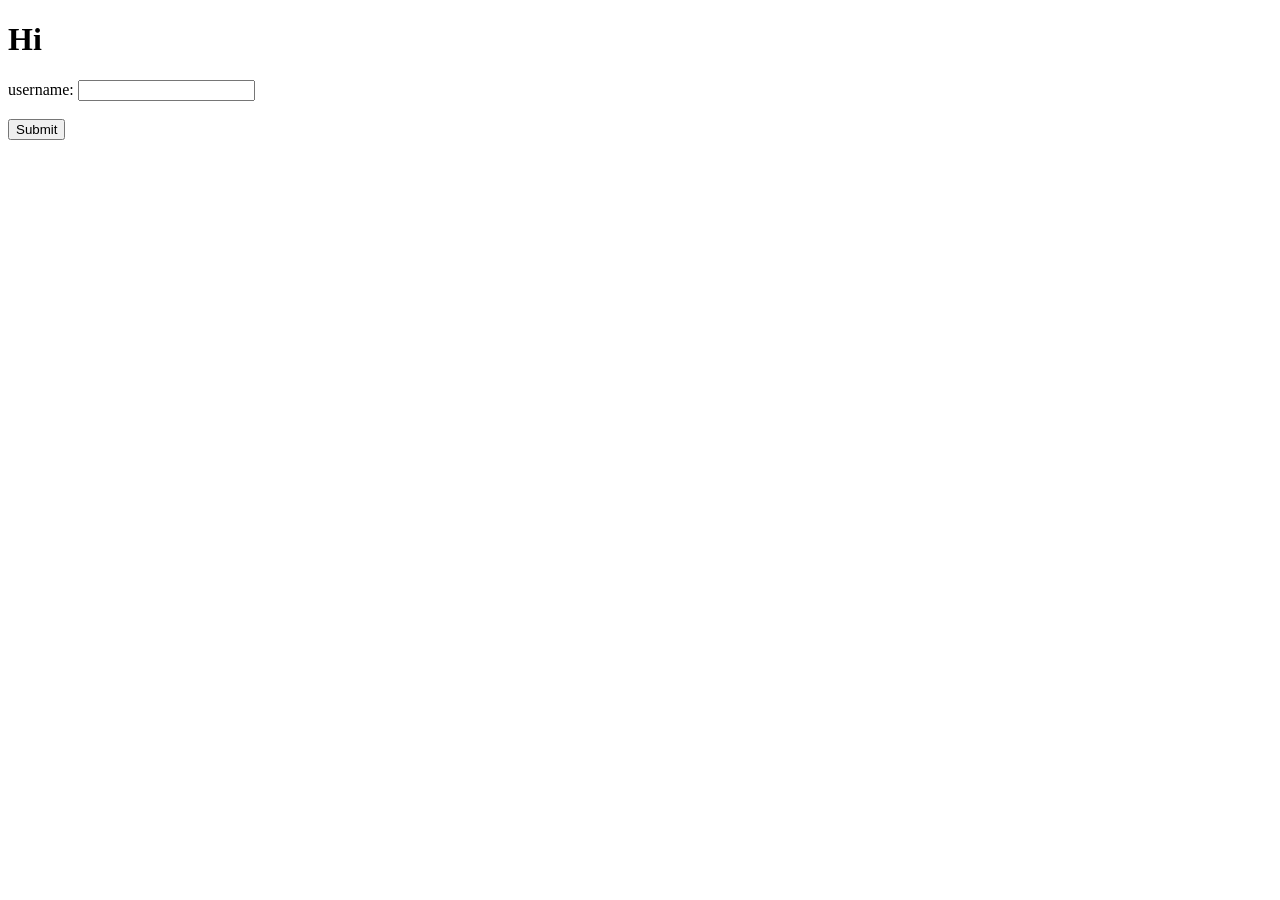
==== interactive.html @ 5ea23f69 "initial commit" ====
<!DOCTYPE html>
<html lang="en">
<head>
    <meta charset="UTF-8">
    <meta name="viewport" content="width=device-width, initial-scale=1.0">
    <title>Interactive site</title>
</head>
<body>
    <h1 id="interH1"></h1>
    <label> username: </label>
    <input id="interText"><br><br>
    <button id="interSubmitButton">Submit</button>
    <p id="interP1"></p>
    <script src="interactive.js"></script>
</body>
</html>
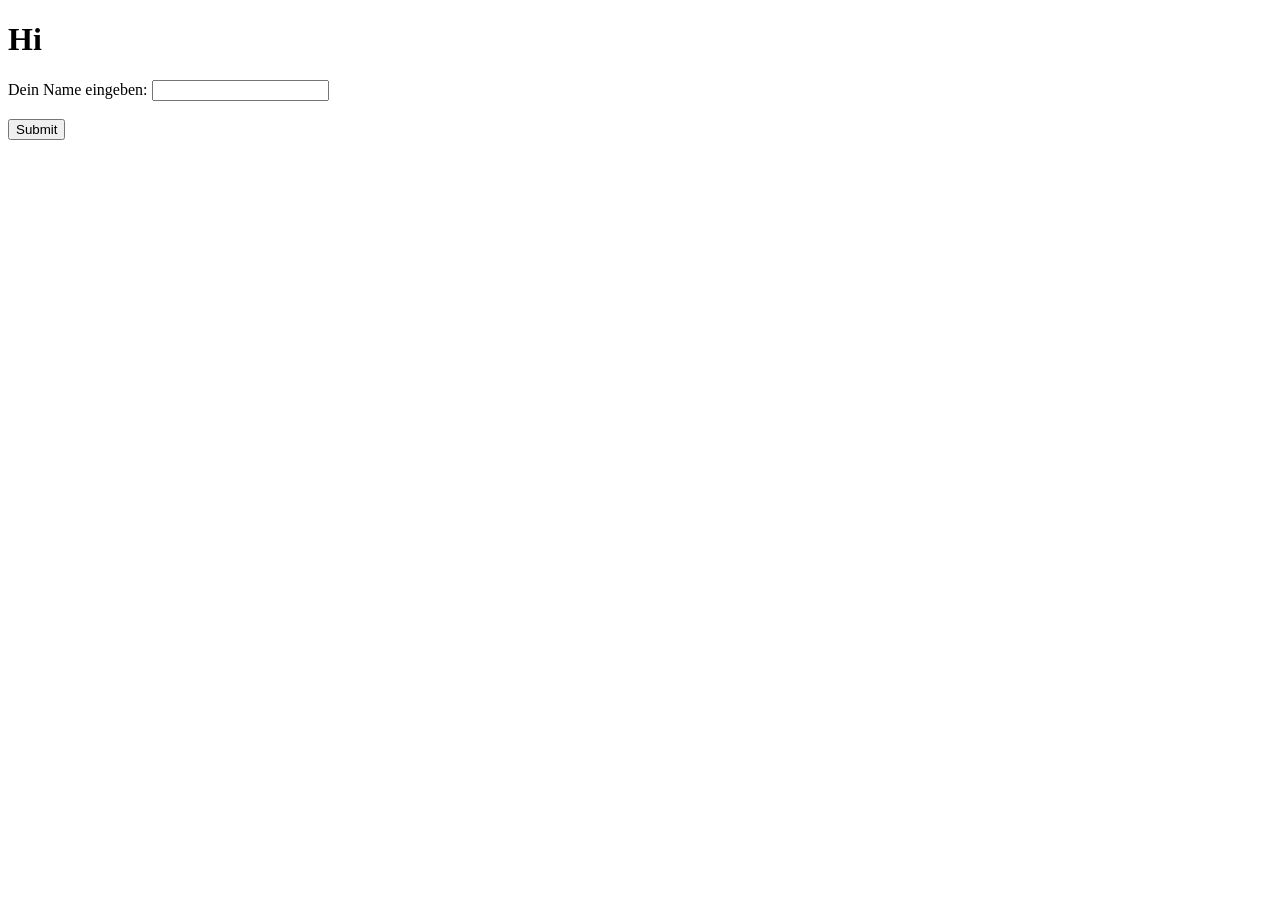
==== commit 39b93cfd: "1.Version fertig" ====
--- a/interactive.html
+++ b/interactive.html
@@ -7,7 +7,7 @@
 </head>
 <body>
     <h1 id="interH1"></h1>
-    <label> username: </label>
+    <label> Dein Name eingeben: </label>
     <input id="interText"><br><br>
     <button id="interSubmitButton">Submit</button>
     <p id="interP1"></p>
